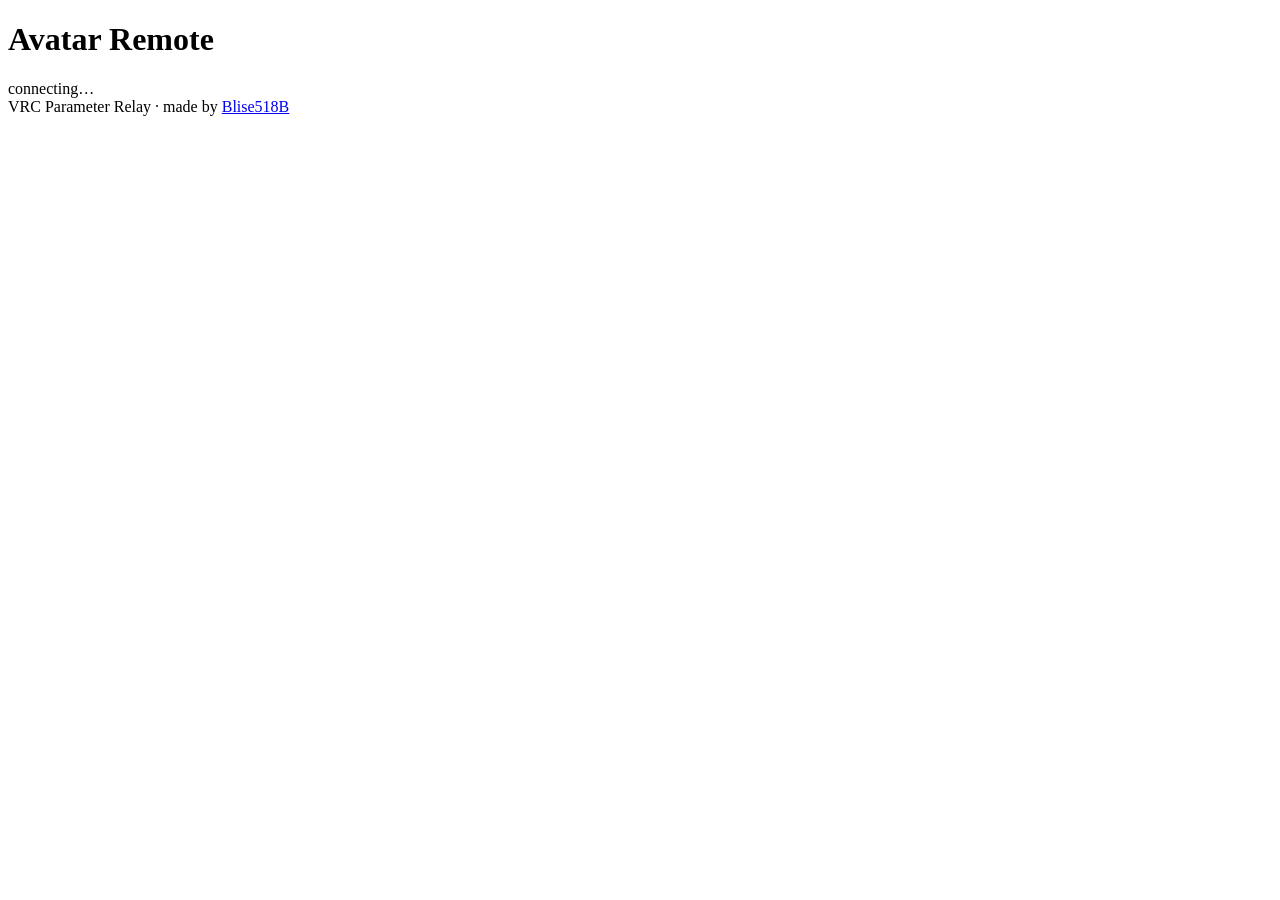
==== vrc_parameter_relay/web/index.html @ 067e278c "VRC Parameter Relay v1.0.0 Remote control panel for VRChat avatar parameters: per-avatar toggle boar" ====
<!DOCTYPE html>
<html lang="en">
<head>
<meta charset="utf-8">
<meta name="viewport" content="width=device-width, initial-scale=1, viewport-fit=cover">
<meta name="robots" content="noindex, nofollow">
<title>Avatar Remote</title>
<link rel="icon" type="image/png" href="/static/favicon.png">
<link rel="stylesheet" href="/static/style.css">
</head>
<body>
<header>
  <div class="brand">
    <span class="dot" id="statusDot"></span>
    <h1 id="boardName">Avatar Remote</h1>
  </div>
  <div class="sub" id="statusText">connecting…</div>
</header>

<main id="board" class="board"></main>

<div id="overlay" class="overlay hidden">
  <div class="overlay-card" id="overlayText"></div>
</div>

<footer>VRC Parameter Relay · made by
  <a href="https://github.com/Blise518B" target="_blank" rel="noopener">Blise518B</a>
</footer>
<script src="/static/app.js"></script>
</body>
</html>
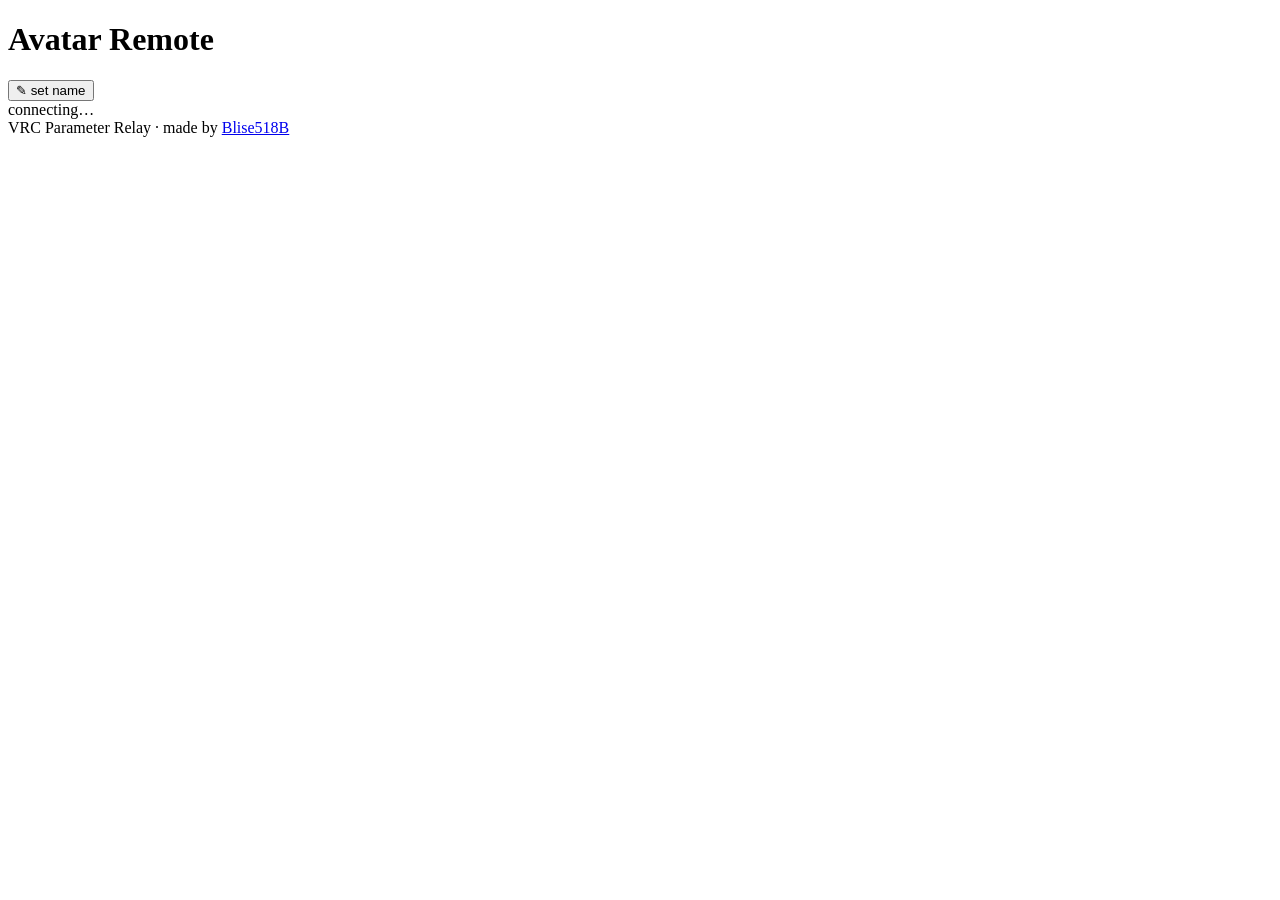
==== commit 10fd9ef5: "Presets per avatar, offline avatar library, guest names, help menu Data model: each avatar file is n" ====
--- a/vrc_parameter_relay/web/index.html
+++ b/vrc_parameter_relay/web/index.html
@@ -13,6 +13,7 @@
   <div class="brand">
     <span class="dot" id="statusDot"></span>
     <h1 id="boardName">Avatar Remote</h1>
+    <button id="nameBtn" class="name-btn" type="button">✎ set name</button>
   </div>
   <div class="sub" id="statusText">connecting…</div>
 </header>
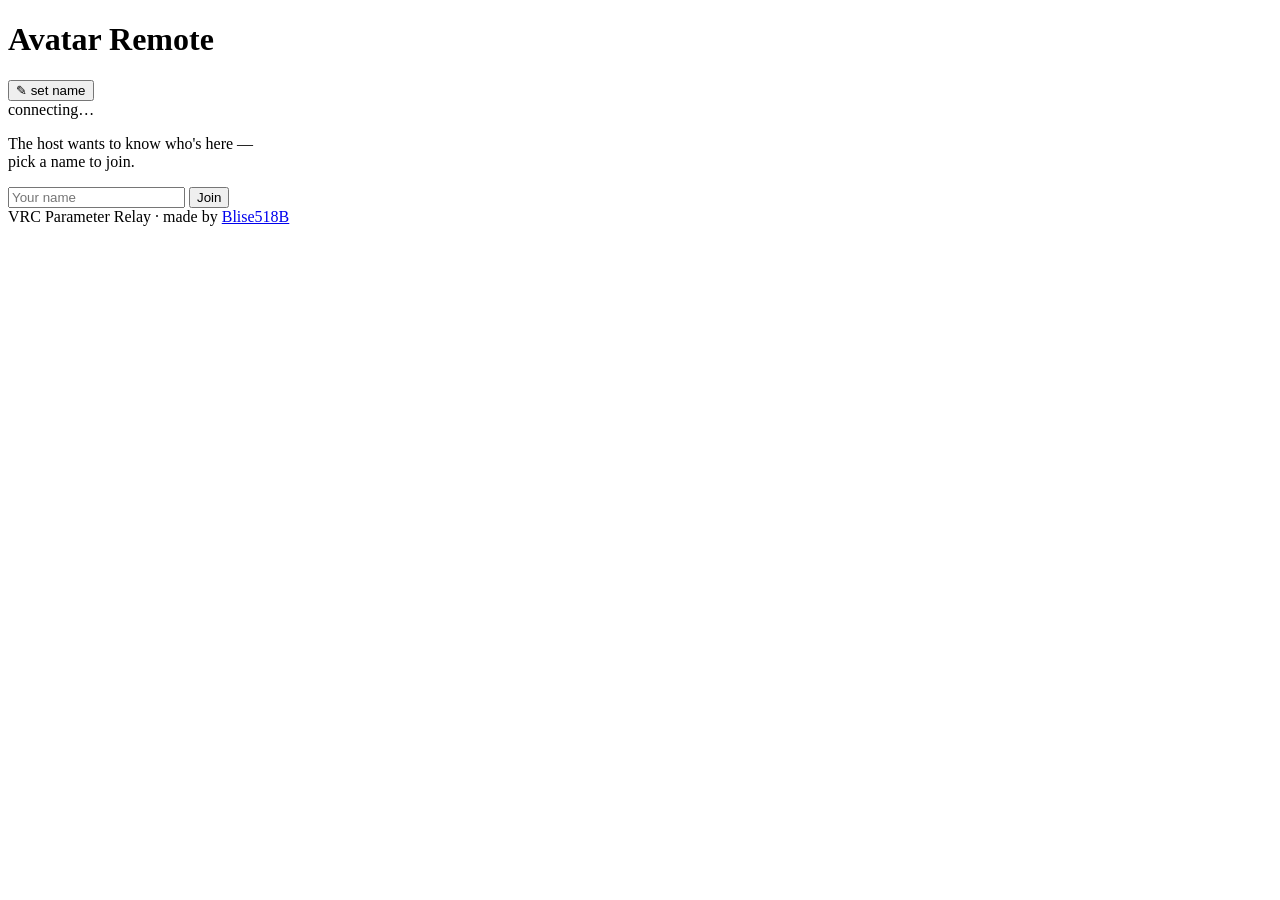
==== commit 77d7a42d: "Option to require guest names before they can use the board Share dialog checkbox. Nameless guests g" ====
--- a/vrc_parameter_relay/web/index.html
+++ b/vrc_parameter_relay/web/index.html
@@ -24,6 +24,15 @@
   <div class="overlay-card" id="overlayText"></div>
 </div>
 
+<div id="nameGate" class="overlay hidden">
+  <div class="overlay-card">
+    <p class="gate-text">The host wants to know who's here —<br>pick a name to join.</p>
+    <input id="gateInput" type="text" maxlength="24" placeholder="Your name"
+           autocomplete="nickname">
+    <button id="gateBtn" type="button">Join</button>
+  </div>
+</div>
+
 <footer>VRC Parameter Relay · made by
   <a href="https://github.com/Blise518B" target="_blank" rel="noopener">Blise518B</a>
 </footer>
